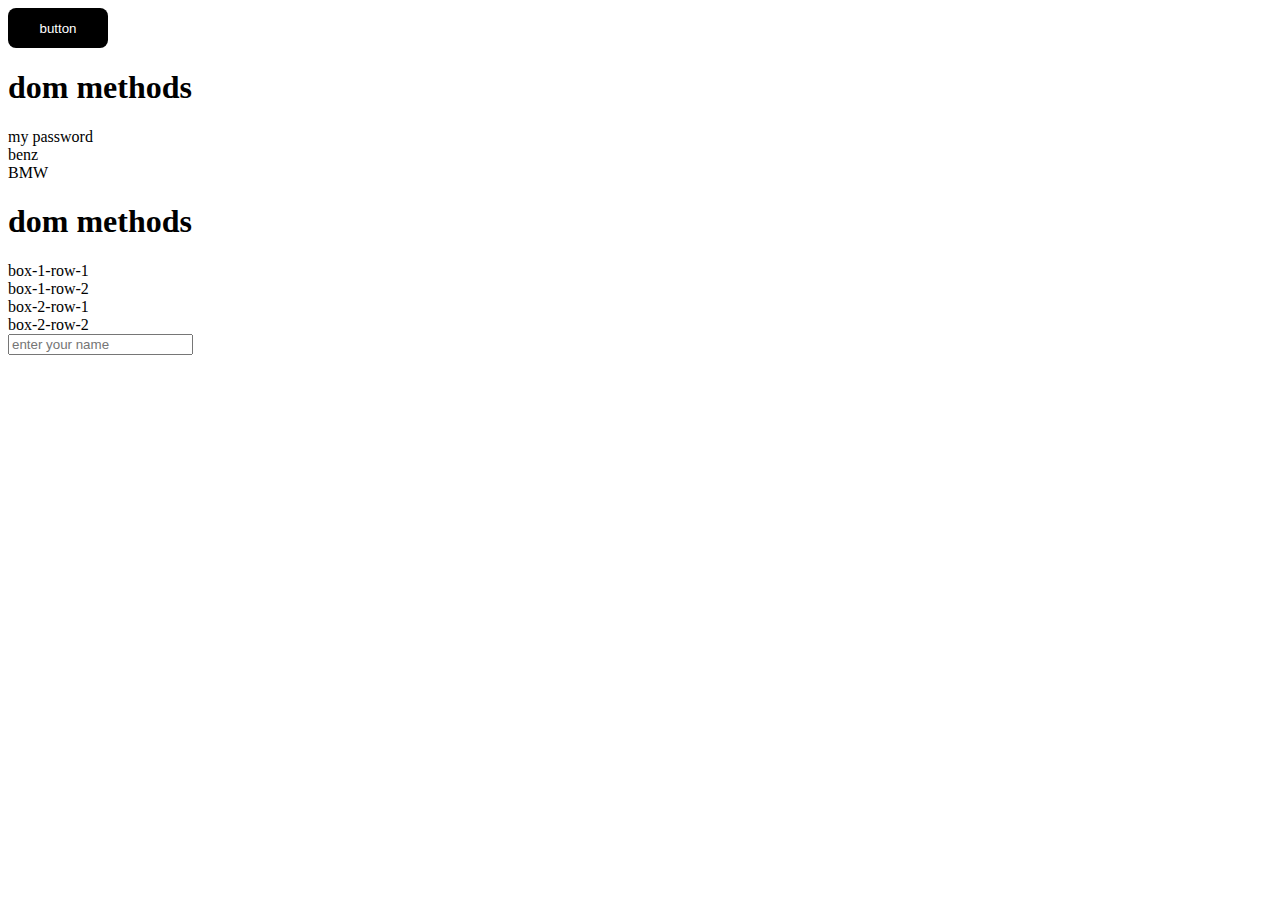
==== js1/index.html @ 41e51dd8 "java script from synnefo solutions" ====
<!DOCTYPE html>
<html lang="en">
  <head>
    <meta charset="UTF-8" />
    <meta name="viewport" content="width=device-width, initial-scale=1.0" />
    <title>Document</title>
    <link rel="stylesheet" href="style.css" />
  </head>
  <body>
    <!-- inline javascript -->
    <button onclick="alert('button clicked')" id="btn">button</button>

    <!-- internal javascript -->

    <h1>dom methods</h1>

    <div id="password">my password</div>

    <div class="car">benz</div>
    <div class="car">BMW</div>

    <h1>dom methods</h1>

    <div class="container">
      <div id="box-1">
        <div class="row">box-1-row-1</div>
        <div class="row">box-1-row-2</div>
      </div>
      <div id="box-2">
        <div class="row">box-2-row-1</div>
        <div class="row">box-2-row-2</div>
      </div>
    </div>
    <input type="text" name="name" id="name" placeholder="enter your name" autocomplete="name" />

    <script>
      console.log("hello javascript....");
    </script>
    <script src="index.js"></script>
  </body>
</html>
---- js1/style.css ----
button {
  width: 100px;
  height: 40px;
  color: rgb(255, 255, 255);
  background-color: rgb(0, 0, 0);
  border-radius: 8px;
  border: 0cap;
}
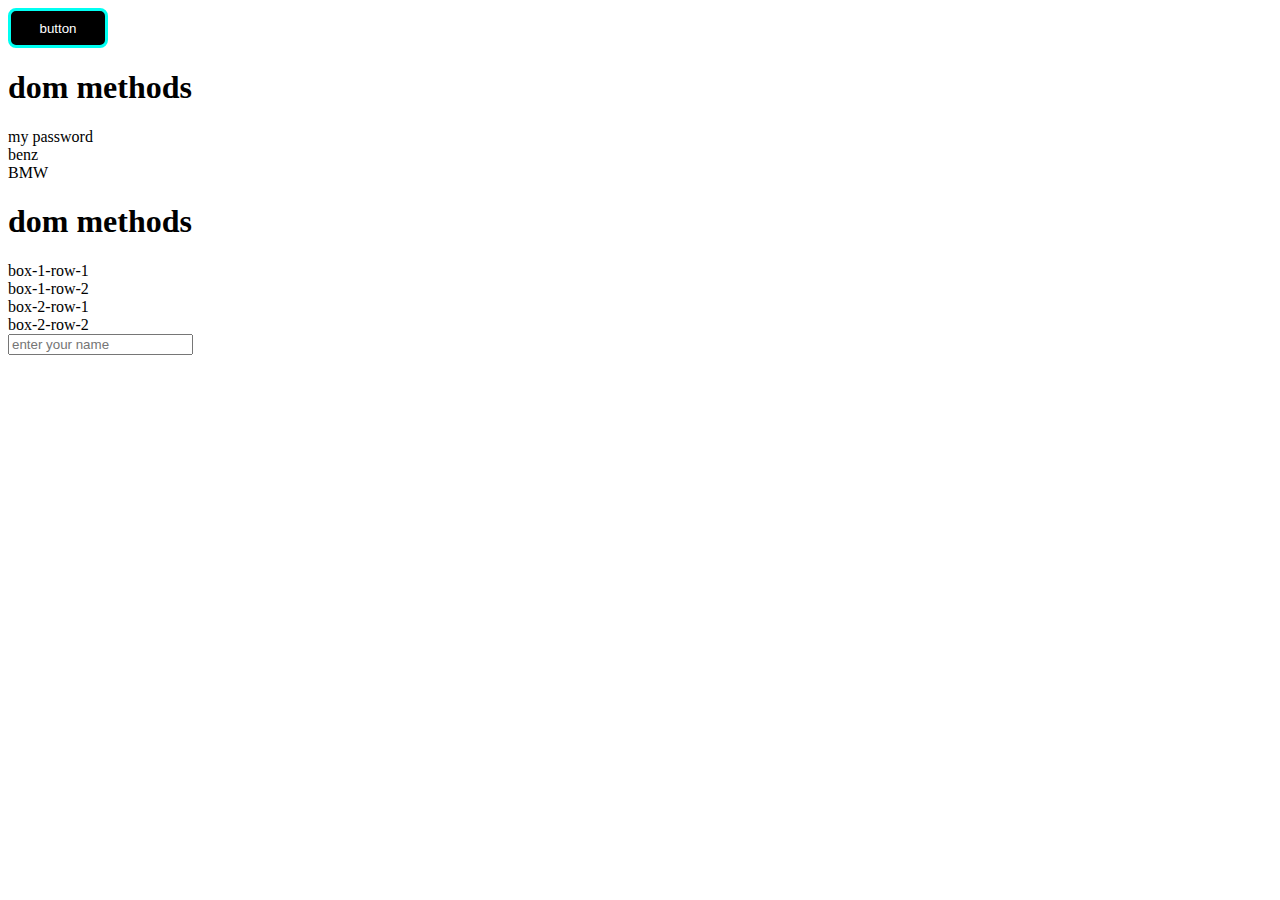
==== commit 20ffb019: "java script from synnefo solutions" ====
--- a/js1/index.html
+++ b/js1/index.html
@@ -36,6 +36,7 @@
     <script>
       console.log("hello javascript....");
     </script>
-    <script src="index.js"></script>
+    <!-- <script src="index.js"></script> -->
+    <script src="index2.js"></script>
   </body>
 </html>
--- a/js1/style.css
+++ b/js1/style.css
@@ -5,4 +5,5 @@
   background-color: rgb(0, 0, 0);
   border-radius: 8px;
   border: 0cap;
+  border: solid rgb(0, 255, 242) 3px;
 }
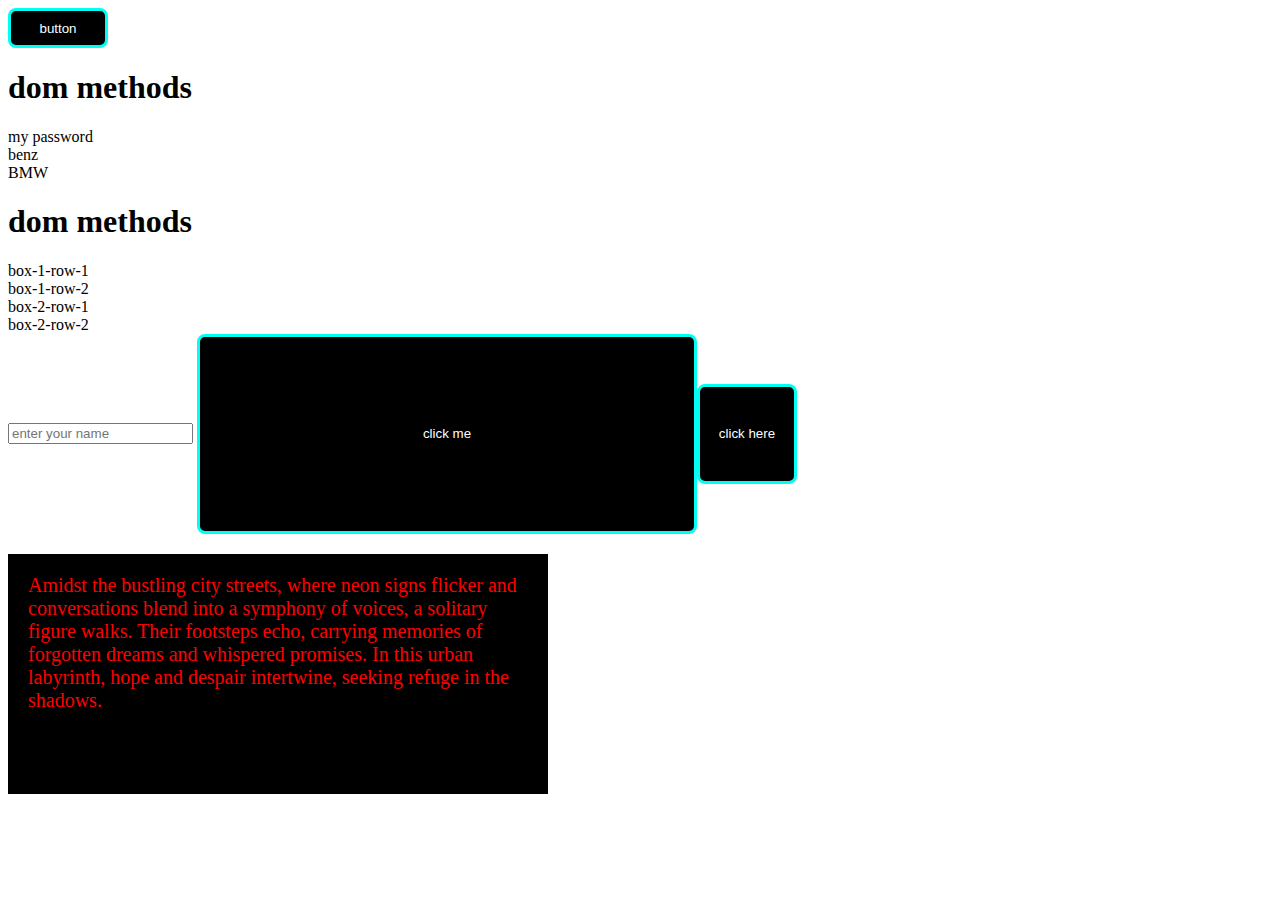
==== commit 7261bbd3: "java script from synnefo solutions" ====
--- a/js1/index.html
+++ b/js1/index.html
@@ -31,12 +31,15 @@
         <div class="row">box-2-row-2</div>
       </div>
     </div>
-    <input type="text" name="name" id="name" placeholder="enter your name" autocomplete="name" />
-
-    <script>
-      console.log("hello javascript....");
-    </script>
+    <input
+      type="text"
+      name="name"
+      id="name"
+      placeholder="enter your name"
+      autocomplete="name"
+    />
     <!-- <script src="index.js"></script> -->
-    <script src="index2.js"></script>
+    <!-- <script src="index2.js"></script> -->
+    <script src="15-5-24.js"></script>
   </body>
 </html>
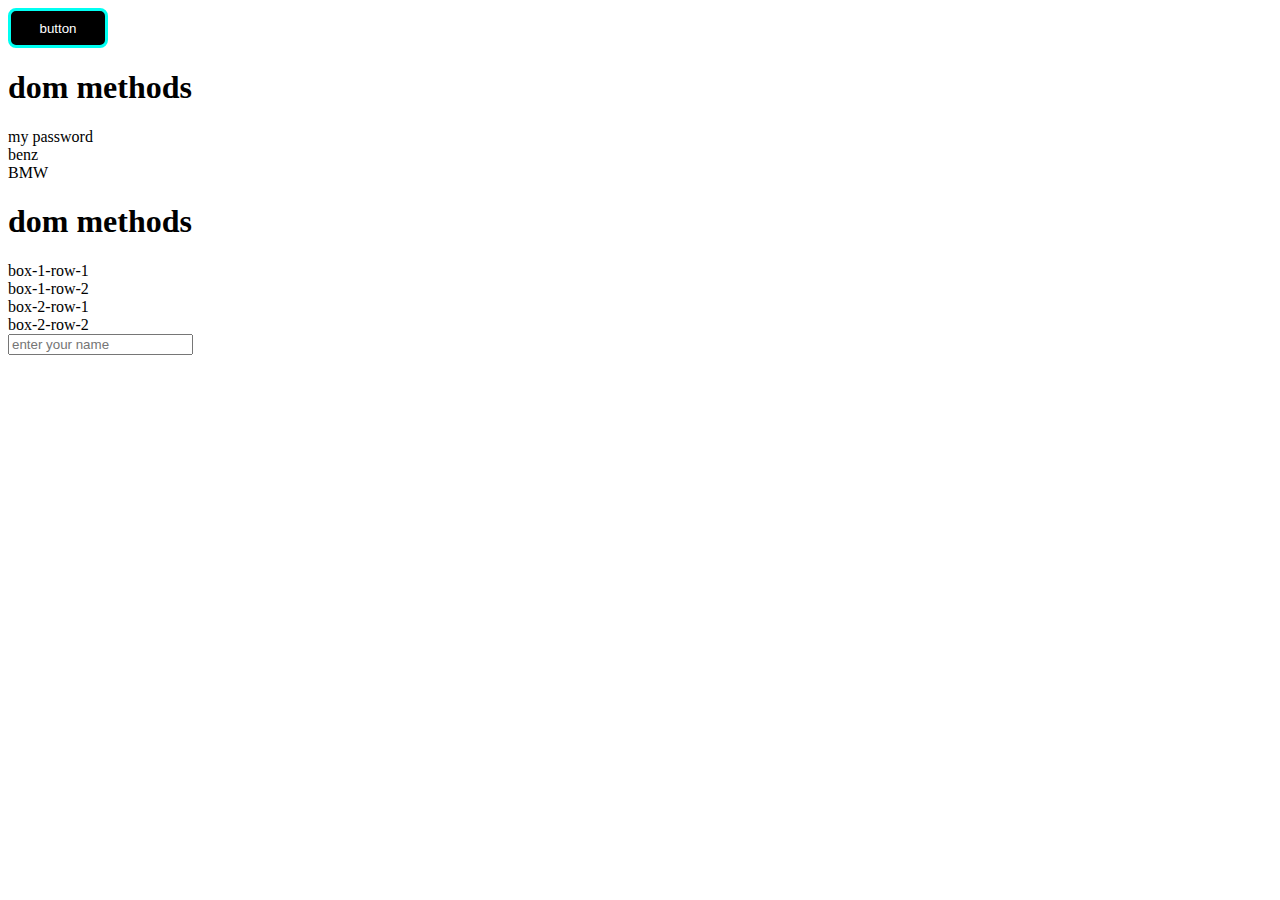
==== commit 22e652e1: "java script from synnefo solutions" ====
--- a/js1/index.html
+++ b/js1/index.html
@@ -40,6 +40,7 @@
     />
     <!-- <script src="index.js"></script> -->
     <!-- <script src="index2.js"></script> -->
-    <script src="15-5-24.js"></script>
+    <!-- <script src="15-5-24.js"></script> -->
+    <script src="16-5-24.js"></script>
   </body>
 </html>
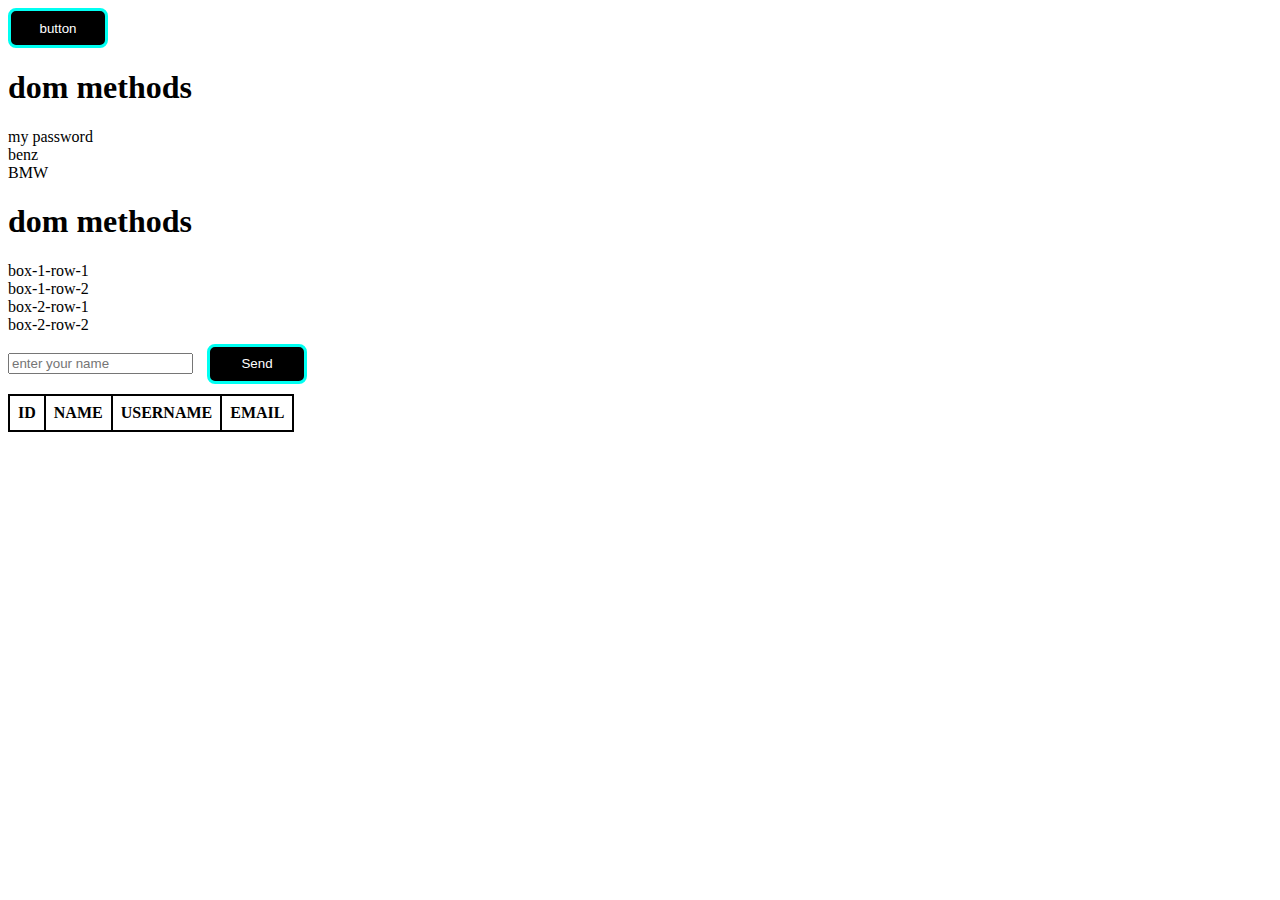
==== commit 3e2b5f7b: "java script from synnefo solutions" ====
--- a/js1/index.html
+++ b/js1/index.html
@@ -38,6 +38,22 @@
       placeholder="enter your name"
       autocomplete="name"
     />
+
+
+
+    <button id="send">Send</button>
+
+    <table>
+      <thead>
+        <tr>
+          <th>ID</th>
+          <th>NAME</th>
+          <th>USERNAME</th>
+          <th>EMAIL</th>
+        </tr>
+      </thead>
+      <tbody id="content"></tbody>
+    </table>
     <!-- <script src="index.js"></script> -->
     <!-- <script src="index2.js"></script> -->
     <!-- <script src="15-5-24.js"></script> -->
--- a/js1/style.css
+++ b/js1/style.css
@@ -7,3 +7,12 @@
   border: 0cap;
   border: solid rgb(0, 255, 242) 3px;
 }
+table, th, td{
+  border: 2px solid black;
+  border-collapse: collapse;
+  padding: 8px;
+}
+
+#send{
+  margin: 10px;
+}